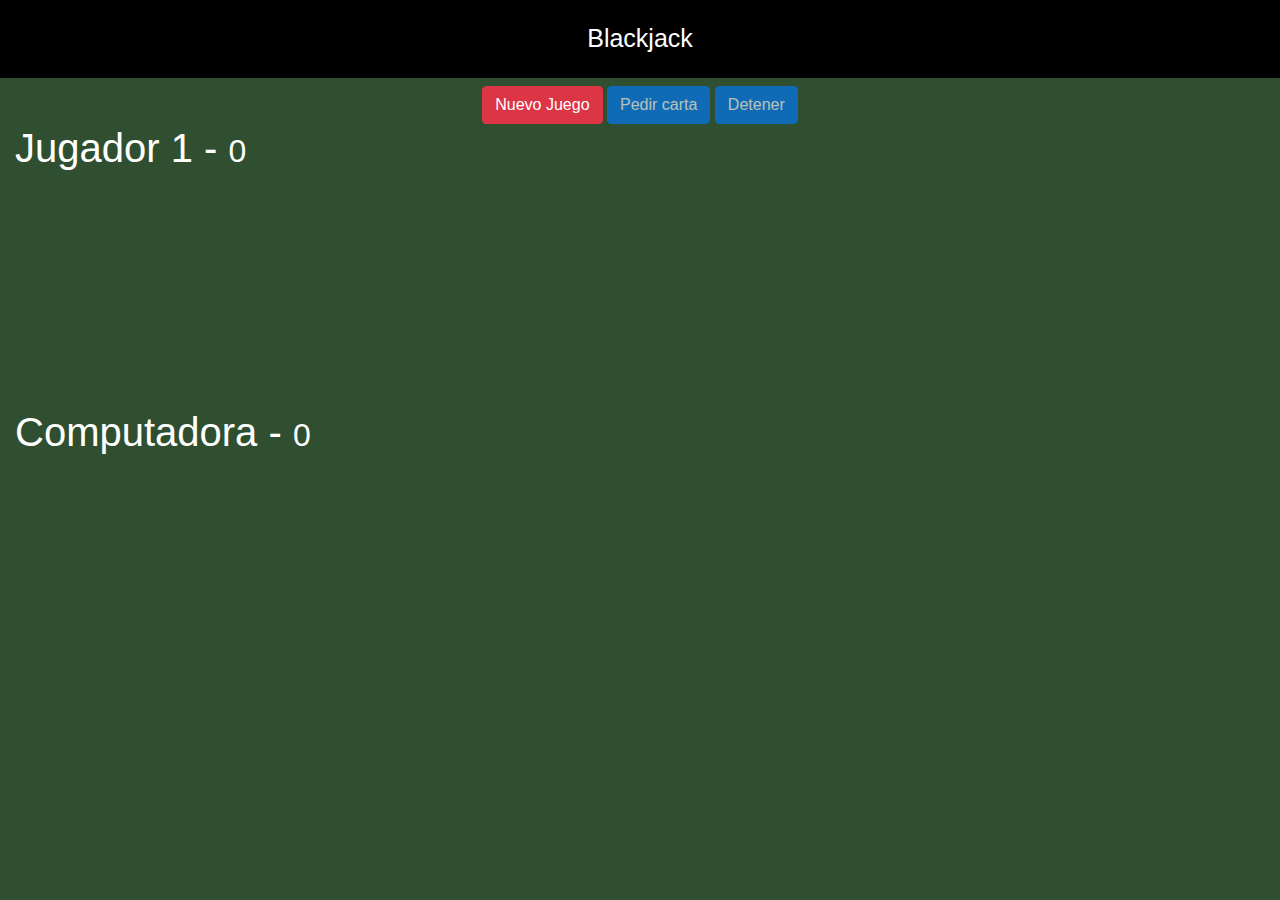
==== docs/index.html @ 32d495be "Creando carpeta docs" ====
<!DOCTYPE html>
<html lang="es">
  <head>
    <meta charset="UTF-8" />
    <meta name="viewport" content="width=device-width, initial-scale=1.0" />
    <meta http-equiv="X-UA-Compatible" content="IE=edge" />
    <title>Blackjack</title>
    <link
      rel="stylesheet"
      href="https://stackpath.bootstrapcdn.com/bootstrap/4.4.1/css/bootstrap.min.css"
      integrity="sha384-Vkoo8x4CGsO3+Hhxv8T/Q5PaXtkKtu6ug5TOeNV6gBiFeWPGFN9MuhOf23Q9Ifjh"
      crossorigin="anonymous"
    />
    <link rel="stylesheet" href="assets/css/styles.css" />
  </head>
  <body>
    <header class="titulo">Blackjack</header>

    <div class="row mt-2">
      <div id="divBotones" class="col text-center">
        <button id="btnNuevo" class="btn btn-danger">Nuevo Juego</button>
        <button disabled="disabled" id="btnPedir" class="btn btn-primary">
          Pedir carta
        </button>
        <button disabled="disabled" id="btnDetener" class="btn btn-primary">
          Detener
        </button>
      </div>
    </div>

    <div class="row container">
      <div class="col">
        <h1>Jugador 1 - <small>0</small></h1>
        <div id="jugador-cartas" class="divCartas">
          <!-- <img class="carta" src="assets/cartas/10C.png" /> -->
        </div>
      </div>
    </div>

    <div class="row container mt-2">
      <div class="col">
        <h1>Computadora - <small>0</small></h1>
        <div id="computadora-cartas" class="divCartas">
          <!-- <img class="carta" src="assets/cartas/5C.png" /> -->
        </div>
      </div>
    </div>

    <script src="assets/js//underscode.js"></script>
    <script src="assets/js/juego-min.js"></script>
    <!-- <script>
      console.log(miModulo);
      miModulo.a();
    </script> -->
  </body>
</html>
---- docs/assets/css/styles.css ----
html,
body {
  margin: 0px;
  background-color: #2f4f30;
  color: white;
}

.titulo {
  text-align: center;
  background-color: black;
  color: white;
  padding: 20px;
  font-size: 25px;
}

.carta {
  position: relative;
  width: 150px;
  left: 100px;
  margin-left: -75px;
}

#computadora-cartas,
#jugador-cartas {
  height: 220px;
}
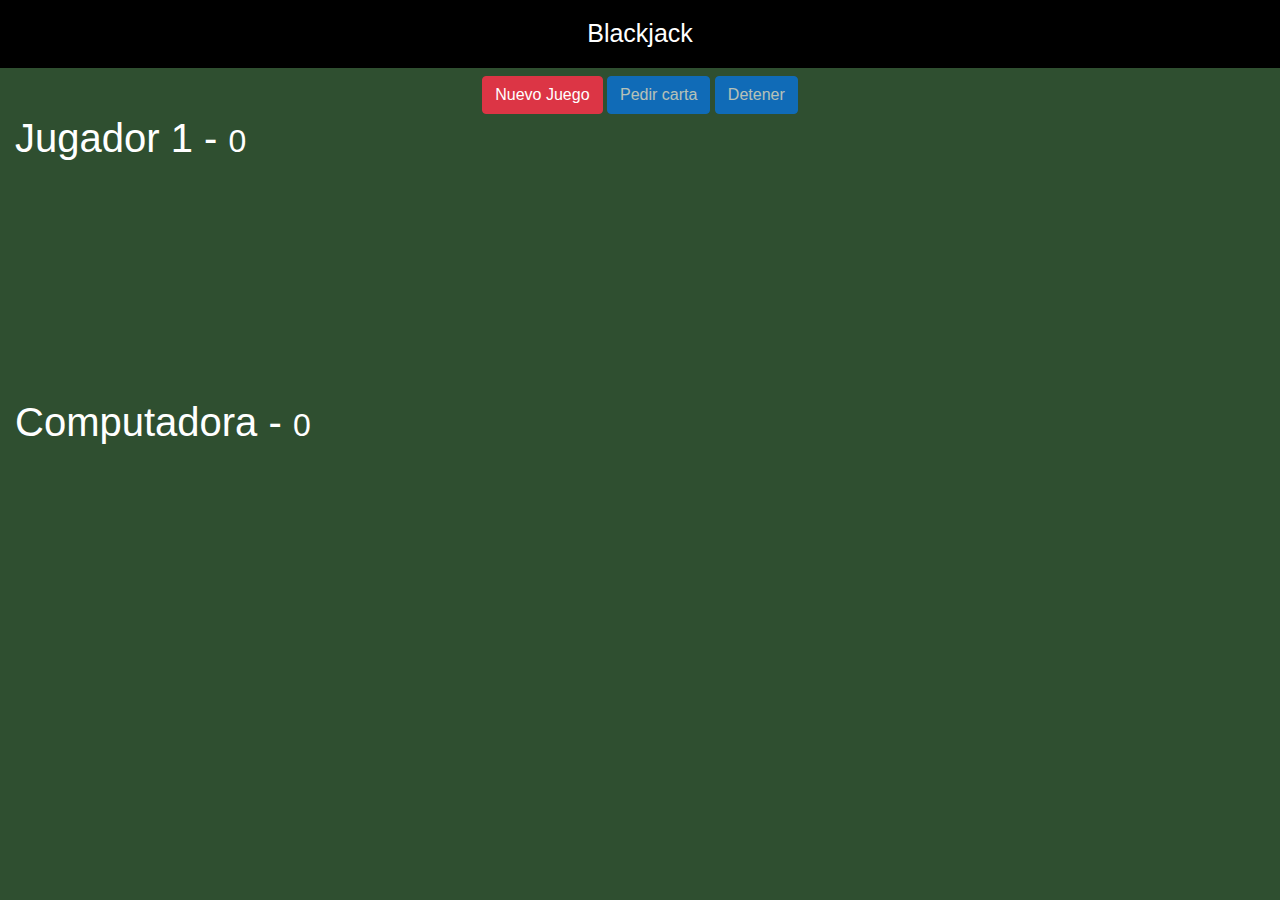
==== commit 26d96a4f: "Arreglos en los estilos" ====
--- a/docs/index.html
+++ b/docs/index.html
@@ -16,7 +16,8 @@
   <body>
     <header class="titulo">Blackjack</header>
 
-    <div class="row mt-2">
+    <!-- <div class="row mt-2"> -->
+    <div class="mt-2">
       <div id="divBotones" class="col text-center">
         <button id="btnNuevo" class="btn btn-danger">Nuevo Juego</button>
         <button disabled="disabled" id="btnPedir" class="btn btn-primary">
@@ -31,18 +32,14 @@
     <div class="row container">
       <div class="col">
         <h1>Jugador 1 - <small>0</small></h1>
-        <div id="jugador-cartas" class="divCartas">
-          <!-- <img class="carta" src="assets/cartas/10C.png" /> -->
-        </div>
+        <div id="jugador-cartas" class="divCartas"></div>
       </div>
     </div>
 
     <div class="row container mt-2">
       <div class="col">
         <h1>Computadora - <small>0</small></h1>
-        <div id="computadora-cartas" class="divCartas">
-          <!-- <img class="carta" src="assets/cartas/5C.png" /> -->
-        </div>
+        <div id="computadora-cartas" class="divCartas"></div>
       </div>
     </div>
 
--- a/docs/assets/css/styles.css
+++ b/docs/assets/css/styles.css
@@ -3,13 +3,14 @@
   margin: 0px;
   background-color: #2f4f30;
   color: white;
+  /* width: auto; */
 }
 
 .titulo {
   text-align: center;
   background-color: black;
   color: white;
-  padding: 20px;
+  padding: 15px;
   font-size: 25px;
 }
 
